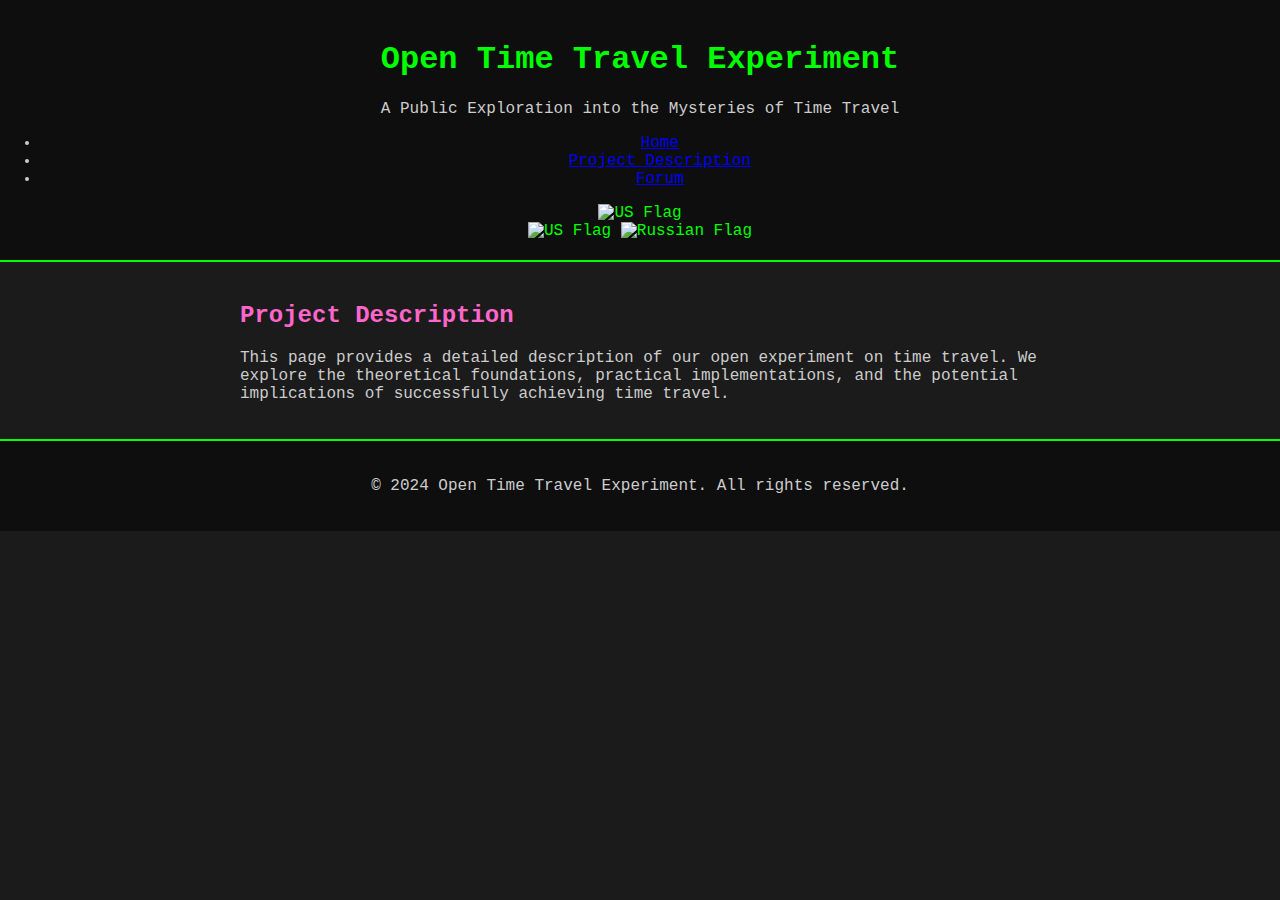
==== description.html @ e74ea6ab "Create description.html" ====
<!DOCTYPE html>
<html lang="en">
<head>
    <meta charset="UTF-8">
    <meta name="viewport" content="width=device-width, initial-scale=1.0">
    <title>Project Description - Open Time Travel Experiment</title>
    <link rel="stylesheet" href="styles.css">
</head>
<body>
    <header>
        <h1>Open Time Travel Experiment</h1>
        <p>A Public Exploration into the Mysteries of Time Travel</p>
        <nav>
            <ul>
                <li><a href="index.html">Home</a></li>
                <li><a href="description.html">Project Description</a></li>
                <li><a href="forum.html">Forum</a></li>
            </ul>
            <div class="language-selector">
                <img src="us_flag.png" alt="US Flag" id="language-menu">
                <div id="language-options" class="hidden">
                    <img src="us_flag.png" alt="US Flag" onclick="changeLanguage('en')">
                    <img src="ru_flag.png" alt="Russian Flag" onclick="changeLanguage('ru')">
                    <!-- Add more flags as needed -->
                </div>
            </div>
        </nav>
    </header>
    <main>
        <section>
            <h2>Project Description</h2>
            <p>This page provides a detailed description of our open experiment on time travel. We explore the theoretical foundations, practical implementations, and the potential implications of successfully achieving time travel.</p>
            <!-- Add more content as needed -->
        </section>
    </main>
    <footer>
        <p>&copy; 2024 Open Time Travel Experiment. All rights reserved.</p>
    </footer>
    <script>
        document.getElementById('language-menu').addEventListener('click', function() {
            document.getElementById('language-options').classList.toggle('hidden');
        });

        function changeLanguage(lang) {
            alert('Language changed to: ' + lang);
            // Implement language change logic here
        }
    </script>
</body>
</html>
---- styles.css ----
/* styles.css */
body {
    font-family: 'Courier New', Courier, monospace;
    margin: 0;
    padding: 0;
    background-color: #1b1b1b;
    color: #ffffff;
}

header {
    background-color: #0e0e0e;
    color: #00ff00;
    padding: 20px 0;
    text-align: center;
    border-bottom: 2px solid #00ff00;
}

main {
    padding: 20px;
    max-width: 800px;
    margin: auto;
}

h1 {
    color: #00ff00;
}

h2 {
    color: #ff66cc;
}

p, li {
    color: #cccccc;
}

footer {
    background-color: #0e0e0e;
    color: #ffffff;
    text-align: center;
    padding: 20px 0;
    border-top: 2px solid #00ff00;
}

.contact-form {
    background-color: #333;
    padding: 20px;
    border-radius: 5px;
    margin-top: 20px;
}

.contact-form input, .contact-form textarea {
    width: 100%;
    padding: 10px;
    margin: 10px 0;
    border: none;
    border-radius: 5px;
}

.contact-form button {
    background-color: #00ff00;
    color: #000;
    border: none;
    padding: 10px 20px;
    border-radius: 5px;
    cursor: pointer;
    font-size: 16px;
}

.contact-form button:hover {
    background-color: #009900;
}
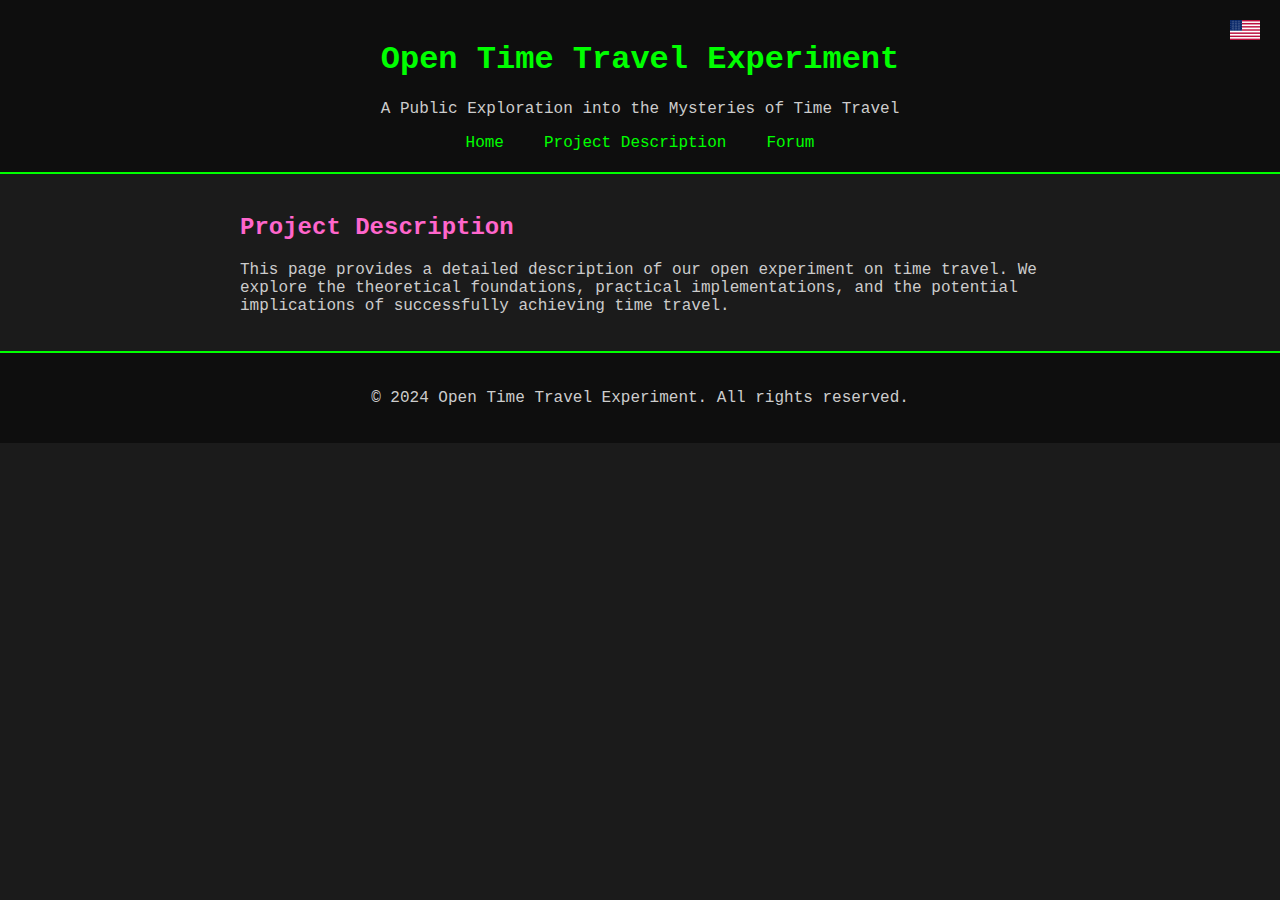
==== commit 9b2c3ec4: "Update description.html" ====
--- a/description.html
+++ b/description.html
@@ -8,33 +8,32 @@
 </head>
 <body>
     <header>
-        <h1>Open Time Travel Experiment</h1>
-        <p>A Public Exploration into the Mysteries of Time Travel</p>
+        <h1 data-en="Open Time Travel Experiment" data-ru="Открытый Эксперимент по Перемещению во Времени">Open Time Travel Experiment</h1>
+        <p data-en="A Public Exploration into the Mysteries of Time Travel" data-ru="Публичное Исследование Тайн Перемещения во Времени">A Public Exploration into the Mysteries of Time Travel</p>
         <nav>
             <ul>
-                <li><a href="index.html">Home</a></li>
-                <li><a href="description.html">Project Description</a></li>
-                <li><a href="forum.html">Forum</a></li>
+                <li><a href="index.html" data-en="Home" data-ru="Главная">Home</a></li>
+                <li><a href="description.html" data-en="Project Description" data-ru="Описание Проекта">Project Description</a></li>
+                <li><a href="forum.html" data-en="Forum" data-ru="Форум">Forum</a></li>
             </ul>
             <div class="language-selector">
                 <img src="us_flag.png" alt="US Flag" id="language-menu">
                 <div id="language-options" class="hidden">
                     <img src="us_flag.png" alt="US Flag" onclick="changeLanguage('en')">
                     <img src="ru_flag.png" alt="Russian Flag" onclick="changeLanguage('ru')">
-                    <!-- Add more flags as needed -->
                 </div>
             </div>
         </nav>
     </header>
     <main>
         <section>
-            <h2>Project Description</h2>
-            <p>This page provides a detailed description of our open experiment on time travel. We explore the theoretical foundations, practical implementations, and the potential implications of successfully achieving time travel.</p>
+            <h2 data-en="Project Description" data-ru="Описание Проекта">Project Description</h2>
+            <p data-en="This page provides a detailed description of our open experiment on time travel. We explore the theoretical foundations, practical implementations, and the potential implications of successfully achieving time travel." data-ru="Эта страница предоставляет подробное описание нашего открытого эксперимента по перемещению во времени. Мы исследуем теоретические основы, практическую реализацию и потенциальные последствия успешного достижения перемещения во времени.">This page provides a detailed description of our open experiment on time travel. We explore the theoretical foundations, practical implementations, and the potential implications of successfully achieving time travel.</p>
             <!-- Add more content as needed -->
         </section>
     </main>
     <footer>
-        <p>&copy; 2024 Open Time Travel Experiment. All rights reserved.</p>
+        <p data-en="&copy; 2024 Open Time Travel Experiment. All rights reserved." data-ru="&copy; 2024 Открытый Эксперимент по Перемещению во Времени. Все права защищены.">&copy; 2024 Open Time Travel Experiment. All rights reserved.</p>
     </footer>
     <script>
         document.getElementById('language-menu').addEventListener('click', function() {
@@ -42,8 +41,9 @@
         });
 
         function changeLanguage(lang) {
-            alert('Language changed to: ' + lang);
-            // Implement language change logic here
+            document.querySelectorAll('[data-en]').forEach(el => {
+                el.textContent = el.getAttribute(`data-${lang}`);
+            });
         }
     </script>
 </body>
--- a/styles.css
+++ b/styles.css
@@ -13,6 +13,61 @@
     padding: 20px 0;
     text-align: center;
     border-bottom: 2px solid #00ff00;
+}
+
+nav ul {
+    list-style: none;
+    padding: 0;
+    margin: 0;
+    display: flex;
+    justify-content: center;
+    gap: 20px;
+}
+
+nav ul li {
+    display: inline;
+}
+
+nav ul li a {
+    color: #00ff00;
+    text-decoration: none;
+    padding: 5px 10px;
+}
+
+nav ul li a:hover {
+    background-color: #333;
+    border-radius: 5px;
+}
+
+.language-selector {
+    position: absolute;
+    top: 20px;
+    right: 20px;
+    display: flex;
+    align-items: center;
+    gap: 10px;
+}
+
+.language-selector img {
+    width: 30px;
+    height: 20px;
+    cursor: pointer;
+}
+
+#language-options {
+    display: flex;
+    flex-direction: column;
+    gap: 5px;
+    position: absolute;
+    top: 40px;
+    right: 0;
+    background-color: #0e0e0e;
+    border: 1px solid #00ff00;
+    padding: 10px;
+}
+
+#language-options.hidden {
+    display: none;
 }
 
 main {
@@ -41,14 +96,14 @@
     border-top: 2px solid #00ff00;
 }
 
-.contact-form {
+.contact-form, form {
     background-color: #333;
     padding: 20px;
     border-radius: 5px;
     margin-top: 20px;
 }
 
-.contact-form input, .contact-form textarea {
+.contact-form input, .contact-form textarea, form input, form textarea {
     width: 100%;
     padding: 10px;
     margin: 10px 0;
@@ -56,7 +111,7 @@
     border-radius: 5px;
 }
 
-.contact-form button {
+.contact-form button, form button {
     background-color: #00ff00;
     color: #000;
     border: none;
@@ -66,6 +121,6 @@
     font-size: 16px;
 }
 
-.contact-form button:hover {
+.contact-form button:hover, form button:hover {
     background-color: #009900;
 }
